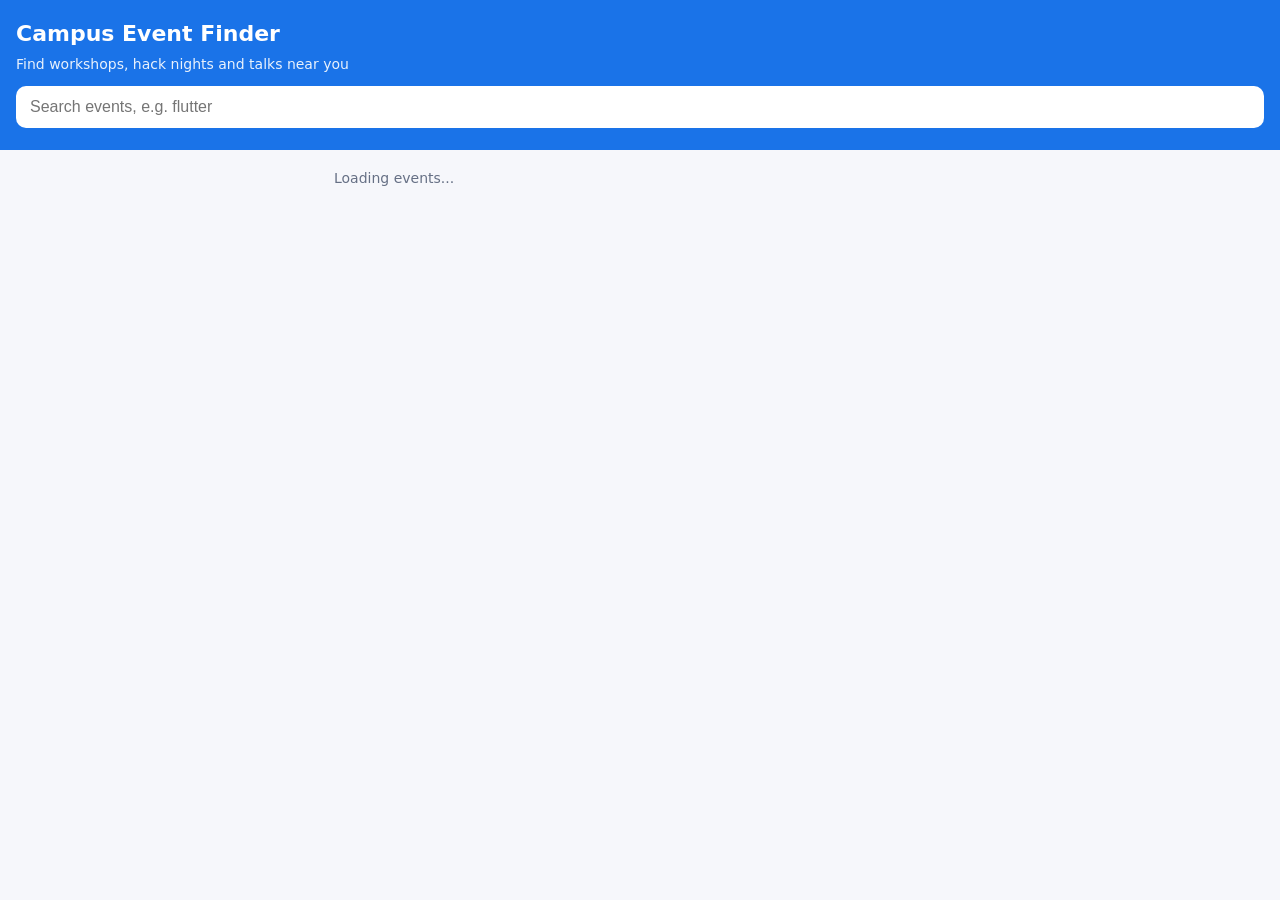
==== broken/index.html @ ba5234aa "Campus Event Finder demo for the DevFest Jalandhar DevTools talk Co-Authored-By: Claude Sonnet 5.5 <" ====
<!doctype html>
<html lang="en">
<head>
  <meta charset="utf-8">
  <meta name="viewport" content="width=device-width, initial-scale=1">
  <title>Campus Event Finder</title>
  <link rel="icon" href="data:,">
  <link rel="stylesheet" href="../style.css">
  <script src="app.js"></script>
</head>
<body>
  <header>
    <h1>Campus Event Finder</h1>
    <p>Find workshops, hack nights and talks near you</p>
    <input id="search" type="search" placeholder="Search events, e.g. flutter" autocomplete="off">
  </header>
  <main>
    <p id="status">Loading events...</p>
    <ul id="events"></ul>
  </main>
</body>
</html>
---- style.css ----
:root { --bg:#f6f7fb; --card:#fff; --ink:#1b1f2a; --muted:#667085; --brand:#1a73e8; }
* { box-sizing: border-box; }
body { margin:0; font:16px/1.45 system-ui, sans-serif; background:var(--bg); color:var(--ink); }
header { background:var(--brand); color:#fff; padding:18px 16px 22px; }
header h1 { margin:0 0 4px; font-size:22px; }
header p { margin:0 0 12px; opacity:.9; font-size:14px; }
#search { width:100%; padding:12px 14px; border:0; border-radius:10px; font-size:16px; }
main { max-width:640px; margin:0 auto; padding:14px 12px 40px; }
#status { color:var(--muted); font-size:14px; margin:4px 2px 10px; }
#events { list-style:none; margin:0; padding:0; display:grid; gap:10px; }
.card { background:var(--card); border-radius:12px; padding:12px 14px; box-shadow:0 1px 2px rgba(16,24,40,.08); }
.card h3 { margin:0 0 2px; font-size:16px; }
.card .meta { color:var(--muted); font-size:13px; }
.card .row { display:flex; justify-content:space-between; align-items:center; margin-top:8px; }
.card button { background:var(--brand); color:#fff; border:0; border-radius:8px; padding:8px 12px; font-size:14px; }
.card .tag { font-size:12px; background:#eef3fd; color:#174ea6; border-radius:999px; padding:2px 8px; margin-right:4px; }
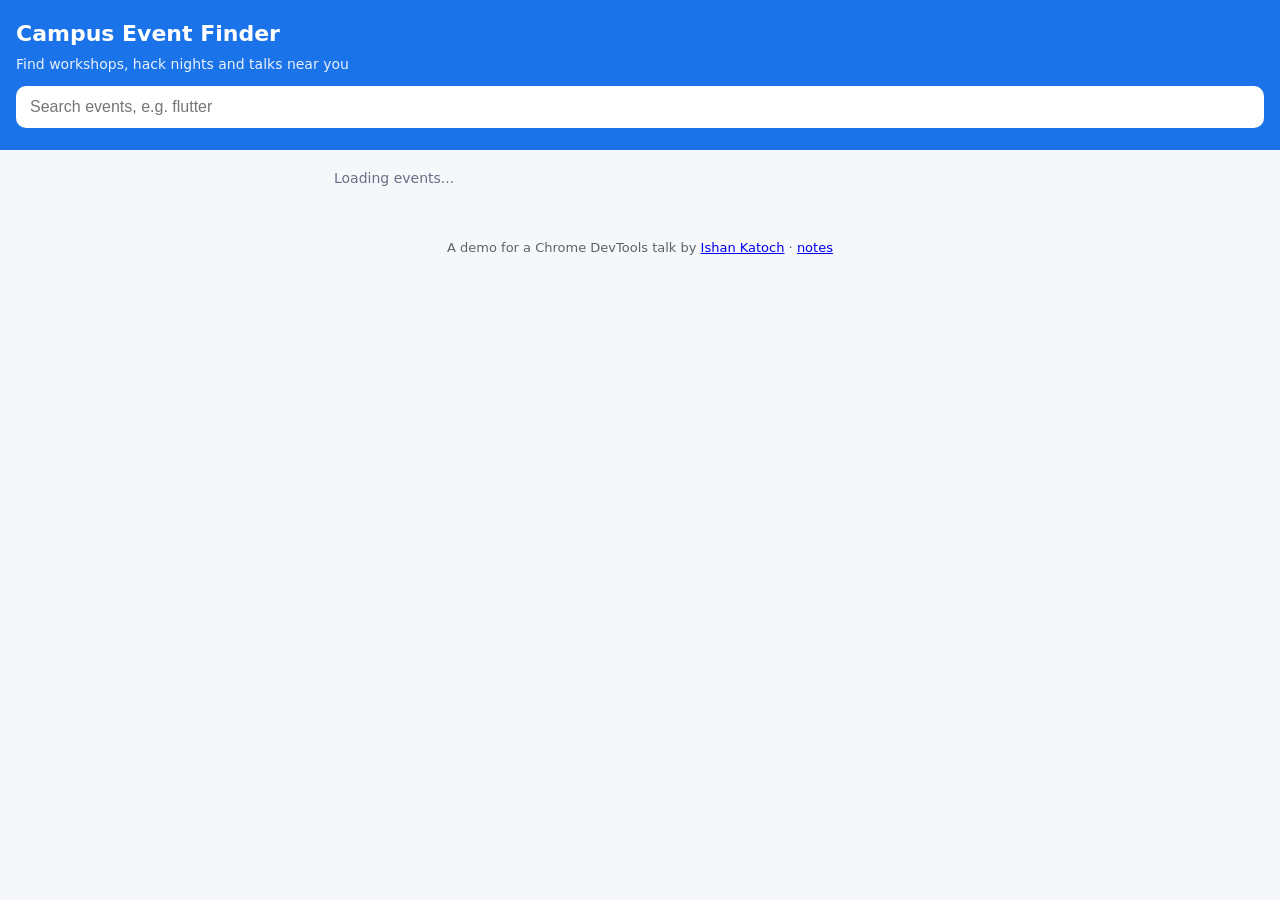
==== commit 7d739c61: "Add LinkedIn link to the demo pages and the talk notes page Co-Authored-By: Claude Sonnet 5.5 <norep" ====
--- a/broken/index.html
+++ b/broken/index.html
@@ -18,5 +18,6 @@
     <p id="status">Loading events...</p>
     <ul id="events"></ul>
   </main>
+<p style="text-align:center;font:13px/1.5 system-ui,sans-serif;color:#5f6368;margin:0 0 28px">A demo for a Chrome DevTools talk by <a href="https://www.linkedin.com/in/ishan-katoch">Ishan Katoch</a> &middot; <a href="../talk/">notes</a></p>
 </body>
 </html>
